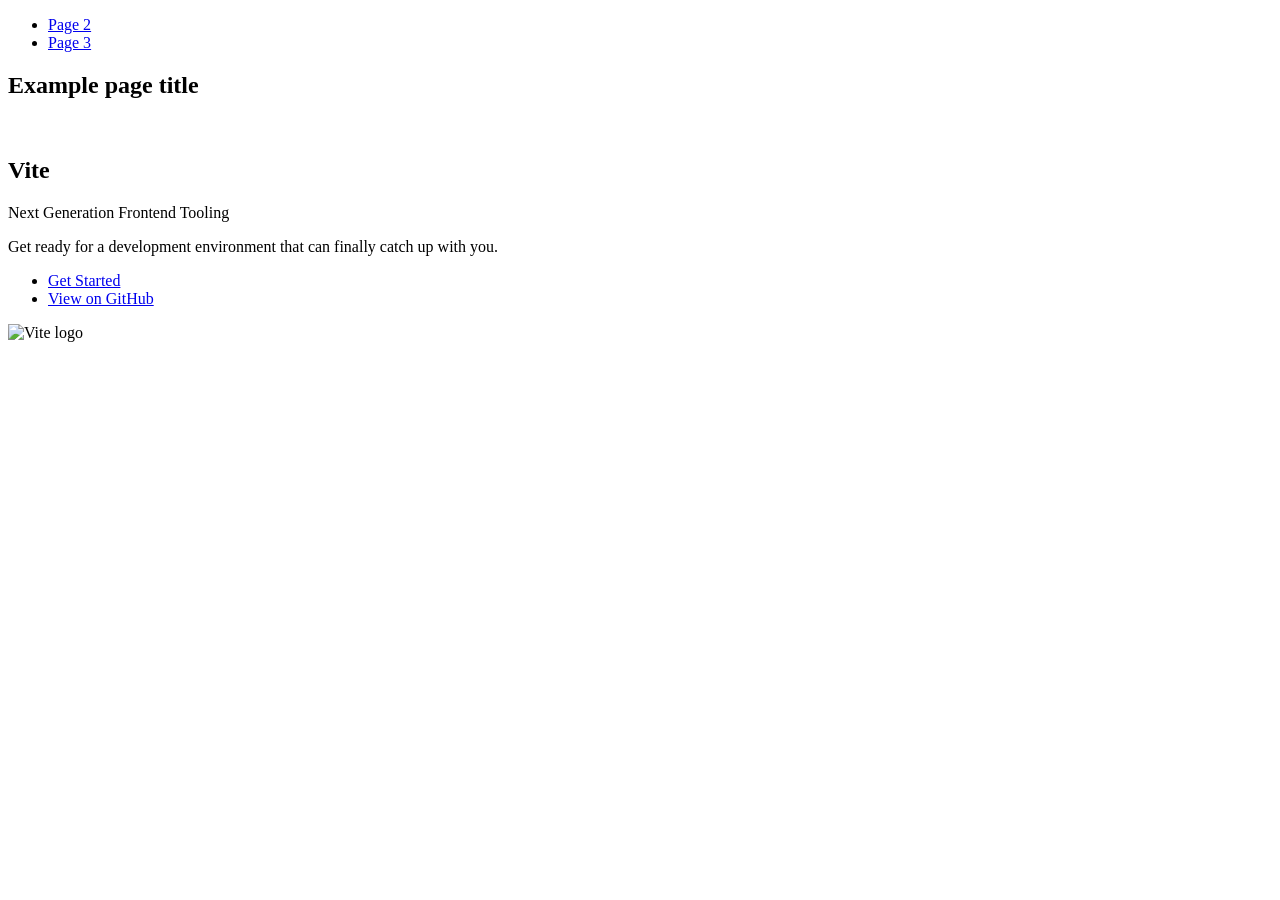
==== index.html @ a37591fe "Deploying to gh-pages from @ RuslanMaslov/goit-js-hw-10@ba775a7ac623911fef72eeb646166568a492576c 🚀" ====
<!DOCTYPE html>
<html lang="en">
  <head>
    <meta charset="UTF-8" />
    <link rel="icon" type="image/svg+xml" href="/vanilla-app-template/favicon.svg" />
    <meta name="viewport" content="width=device-width, initial-scale=1.0" />
    <title>Vanilla App Template</title>
    
    <script type="module" crossorigin src="/vanilla-app-template/commonHelpers.js"></script>
    <link rel="stylesheet" href="/vanilla-app-template/assets/index-10c40100.css">
  </head>
  <body>
    <header class="header">
  <nav class="nav">
    <ul class="nav-list">
      <li class="nav-item">
        <a href="./page-2.html" class="nav-link">Page 2</a>
      </li>

      <li class="nav-item">
        <a href="./page-3.html" class="nav-link">Page 3</a>
      </li>
    </ul>
  </nav>
</header>


    <section>
      <h1>Example page title</h1>
      <!-- Path to images as from index.html file -->
      <img src="/vanilla-app-template/assets/javascript-8dac5379.svg" alt="" />
    </section>

    <!-- Loads the specified .html file -->
    <section class="vite-promo">
  <div class="container">
    <div class="wrapper">
      <h2 class="title">
        <span class="gradient">Vite</span>
      </h2>
      <p class="text">Next Generation Frontend Tooling</p>
      <p class="tagline">
        Get ready for a development environment that can finally catch up with
        you.
      </p>

      <ul class="actions">
        <li class="action">
          <a
            class="link"
            href="https://vitejs.dev/guide/"
            target="_blank"
            rel="noopener noreferrer"
            >Get Started</a
          >
        </li>
        <li class="action">
          <a
            class="link"
            href="https://github.com/vitejs/vite"
            target="_blank"
            rel="noopener noreferrer"
            >View on GitHub</a
          >
        </li>
      </ul>
    </div>

    <div class="thumb">
      <!-- Path to images as from index.html file -->
      <img
        class="pic"
        src="/vanilla-app-template/assets/vite-logo-51249ca9.png"
        alt="Vite logo"
        width="640"
        height="640"
      />
    </div>
  </div>
</section>


    
  </body>
</html>
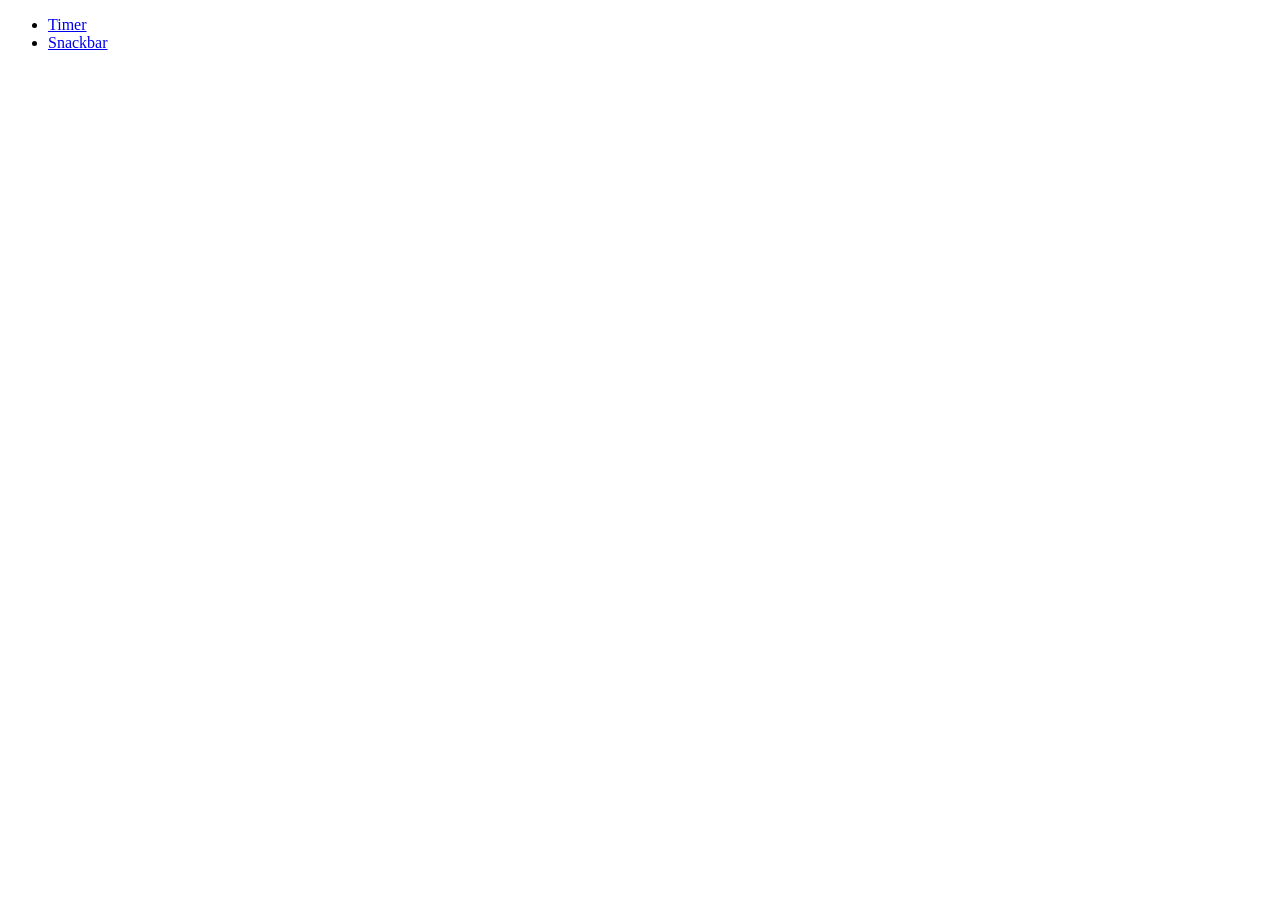
==== commit 68e93e40: "Deploying to gh-pages from @ RuslanMaslov/goit-js-hw-10@6dbe93b55566ef3ff2bffb5721c7a3181e6026a4 🚀" ====
--- a/index.html
+++ b/index.html
@@ -2,83 +2,21 @@
 <html lang="en">
   <head>
     <meta charset="UTF-8" />
-    <link rel="icon" type="image/svg+xml" href="/vanilla-app-template/favicon.svg" />
+    <link rel="icon" type="image/svg+xml" href="/favicon.svg" />
     <meta name="viewport" content="width=device-width, initial-scale=1.0" />
     <title>Vanilla App Template</title>
     
-    <script type="module" crossorigin src="/vanilla-app-template/commonHelpers.js"></script>
-    <link rel="stylesheet" href="/vanilla-app-template/assets/index-10c40100.css">
+    <script type="module" crossorigin src="/goit-js-hw-10/assets/modulepreload-polyfill-3cfb730f.js"></script>
+    <link rel="stylesheet" href="/goit-js-hw-10/assets/styles-b3d1a2ef.css">
   </head>
   <body>
-    <header class="header">
-  <nav class="nav">
-    <ul class="nav-list">
-      <li class="nav-item">
-        <a href="./page-2.html" class="nav-link">Page 2</a>
-      </li>
-
-      <li class="nav-item">
-        <a href="./page-3.html" class="nav-link">Page 3</a>
-      </li>
-    </ul>
-  </nav>
-</header>
-
 
     <section>
-      <h1>Example page title</h1>
-      <!-- Path to images as from index.html file -->
-      <img src="/vanilla-app-template/assets/javascript-8dac5379.svg" alt="" />
-    </section>
-
-    <!-- Loads the specified .html file -->
-    <section class="vite-promo">
-  <div class="container">
-    <div class="wrapper">
-      <h2 class="title">
-        <span class="gradient">Vite</span>
-      </h2>
-      <p class="text">Next Generation Frontend Tooling</p>
-      <p class="tagline">
-        Get ready for a development environment that can finally catch up with
-        you.
-      </p>
-
-      <ul class="actions">
-        <li class="action">
-          <a
-            class="link"
-            href="https://vitejs.dev/guide/"
-            target="_blank"
-            rel="noopener noreferrer"
-            >Get Started</a
-          >
-        </li>
-        <li class="action">
-          <a
-            class="link"
-            href="https://github.com/vitejs/vite"
-            target="_blank"
-            rel="noopener noreferrer"
-            >View on GitHub</a
-          >
-        </li>
+      <ul>
+        <li><a href="./1-timer.html">Timer</a></li>
+        <li><a href="./2-snackbar.html">Snackbar</a></li>
       </ul>
-    </div>
-
-    <div class="thumb">
-      <!-- Path to images as from index.html file -->
-      <img
-        class="pic"
-        src="/vanilla-app-template/assets/vite-logo-51249ca9.png"
-        alt="Vite logo"
-        width="640"
-        height="640"
-      />
-    </div>
-  </div>
-</section>
-
+    <!-- ENOENT: no such file or directory, open '/home/runner/work/goit-js-hw-10/goit-js-hw-10/src/partials/vite-promo.html' -->
 
     
   </body>
